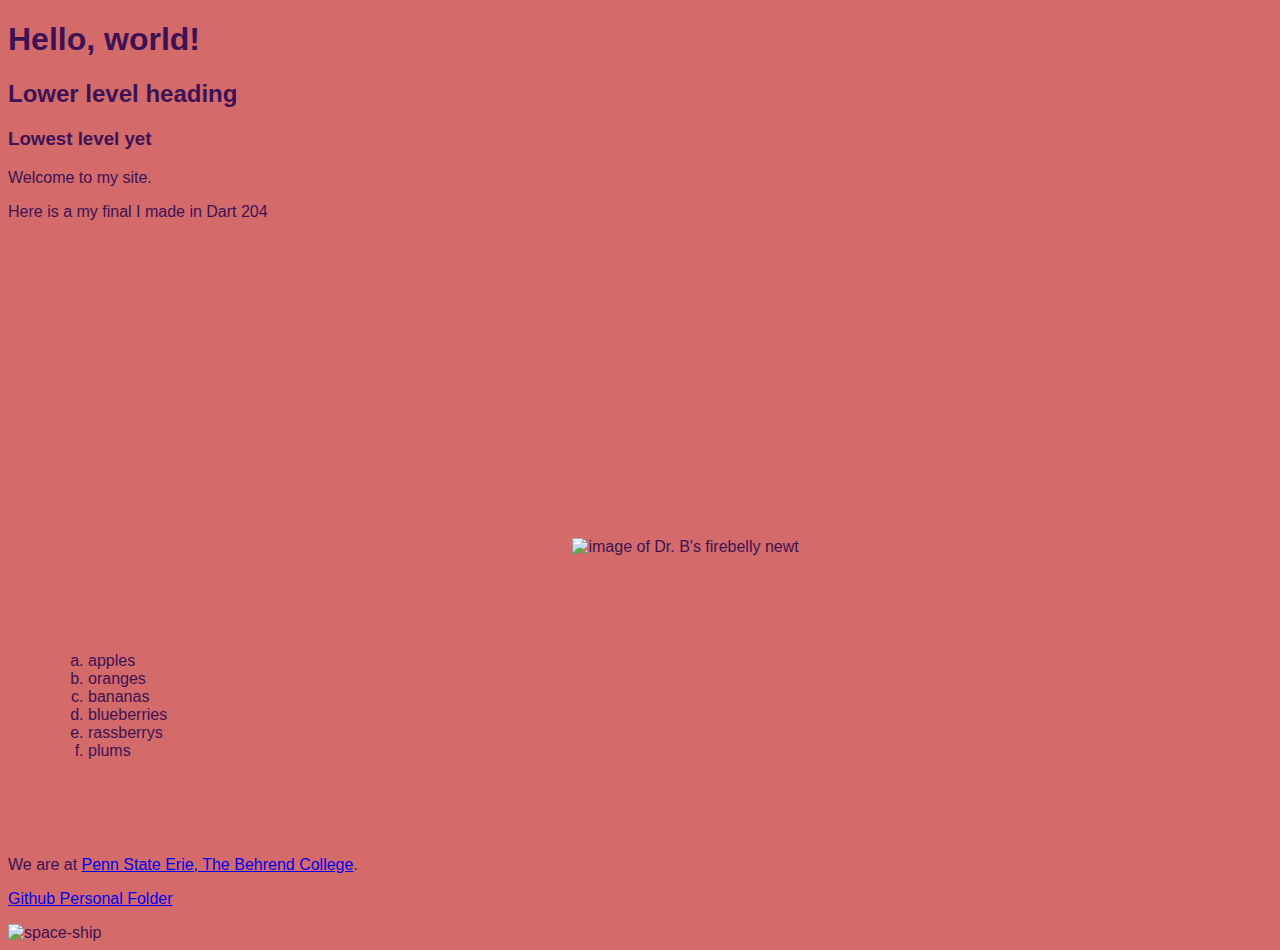
==== index.html @ 0f7150de "Add files via upload" ====
<!DOCTYPE html>
<html xmlns="http://www.w3.org/1999/xhtml" lang="en">
    
    <head>
        
        <title>Antony Vamgeli's NewtFire Homepage</title>
        <meta charset="UTF-8" />
        <meta name="author" content="My Name" />
        <meta name="viewport" content="width=device-width, initial-scale=1.0" />
        <link rel="stylesheet" type="text/css" href="idex_css.css" />
    
    </head>
    <!--This page is published at https://newtfire.org/~elisa/ -->
    <body>
      
        <h1>Hello, world!</h1>
        <h2>Lower level heading</h2>
        <h3>Lowest level yet</h3>
        <p>Welcome to my site.</p>
        <p>Here is a my final I made in Dart 204</p>
        <iframe width="560" height="315" src="https://www.youtube.com/embed/_SgArD5R95U" title="YouTube video player" frameborder="0" allow="accelerometer; autoplay; clipboard-write; encrypted-media; gyroscope; picture-in-picture"></iframe>
        <img src="images/newt-mosaic4.png" alt="image of Dr. B's firebelly newt"/>
        
        <ol>
            <li>apples</li>
            <li>oranges</li>
            <li>bananas</li>
            <li>blueberries</li>
            <li>rassberrys </li>
            <li>plums</li>
        </ol>
        
       
        <p>We are at <a href="https://behrend.psu.edu/">Penn State Erie, The Behrend College</a>.</p>
        <p>  <a href="https://github.com/Scarlett-Lion/personal.git">Github Personal Folder</a></p>
        <img src="images/antmaker.png" alt="space-ship" />
    </body>
</html>
---- idex_css.css ----
body {
background-color: #D46A6A;
color: #3d1255;
font-family: arial, helvetica, sans-serif;
}
ol {list-style-type: lower-alpha;
padding: 5em;
    
}
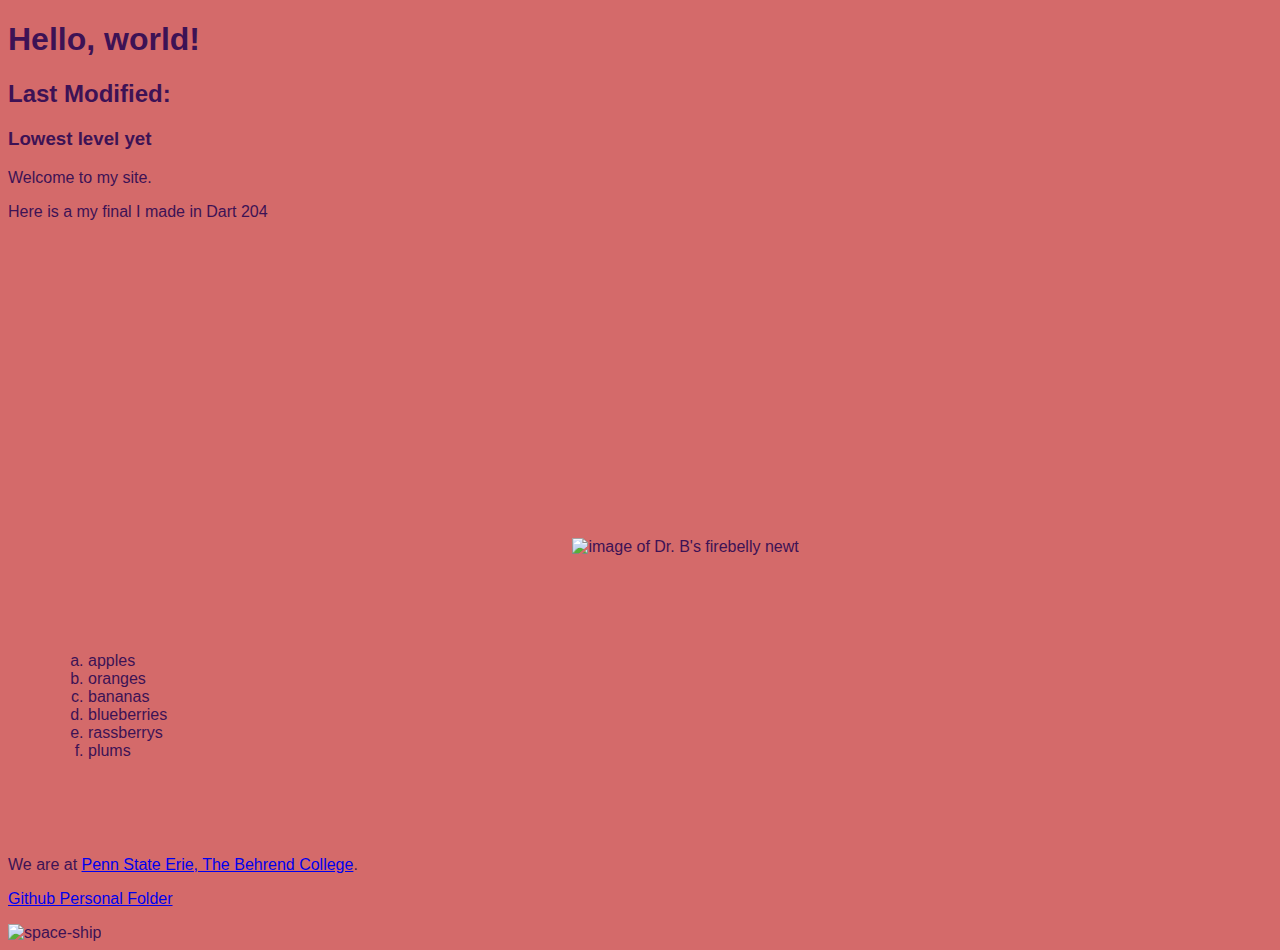
==== commit fdedfa57: "Add files via upload" ====
--- a/index.html
+++ b/index.html
@@ -8,13 +8,13 @@
         <meta name="author" content="My Name" />
         <meta name="viewport" content="width=device-width, initial-scale=1.0" />
         <link rel="stylesheet" type="text/css" href="idex_css.css" />
-    
+        <!--#echo var="LAST_MODIFIED" -->
     </head>
     <!--This page is published at https://newtfire.org/~elisa/ -->
     <body>
       
         <h1>Hello, world!</h1>
-        <h2>Lower level heading</h2>
+        <h2>Last Modified:<!--#echo var="LAST_MODIFIED" --></h2>
         <h3>Lowest level yet</h3>
         <p>Welcome to my site.</p>
         <p>Here is a my final I made in Dart 204</p>
